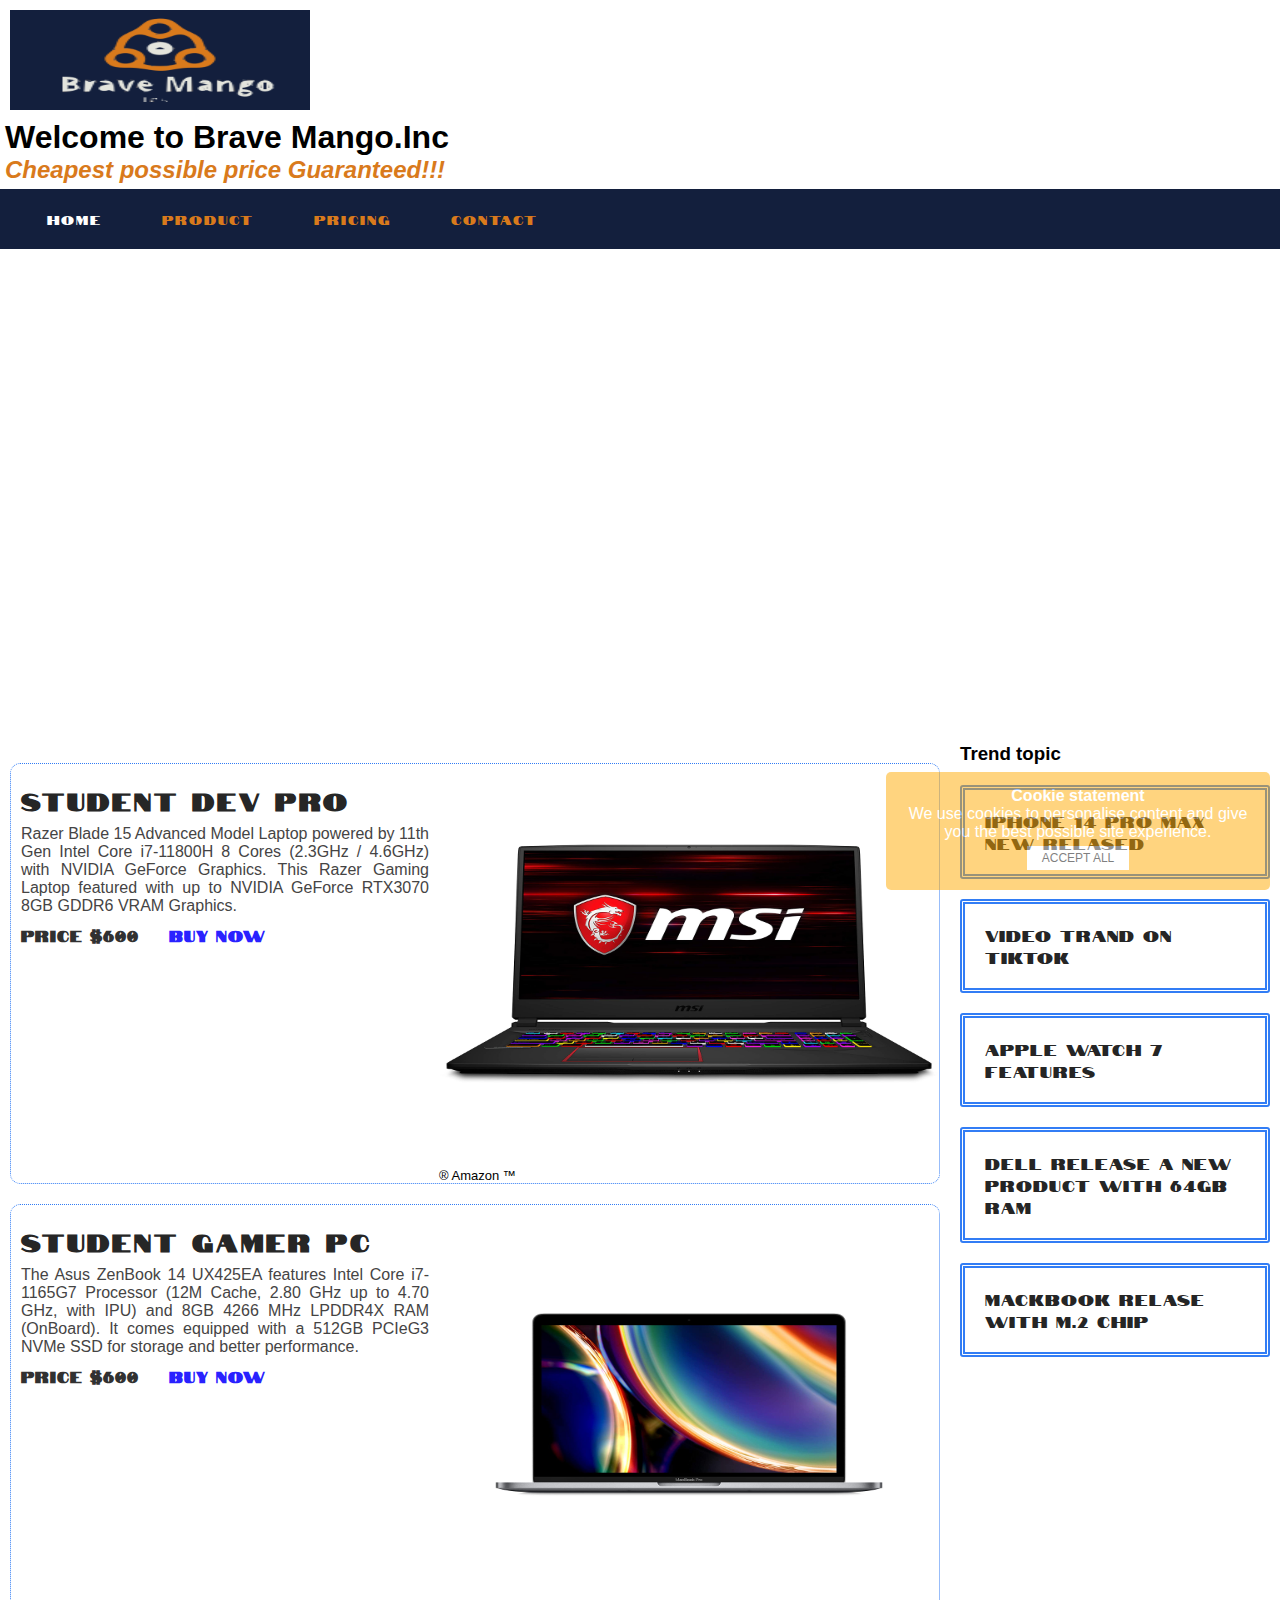
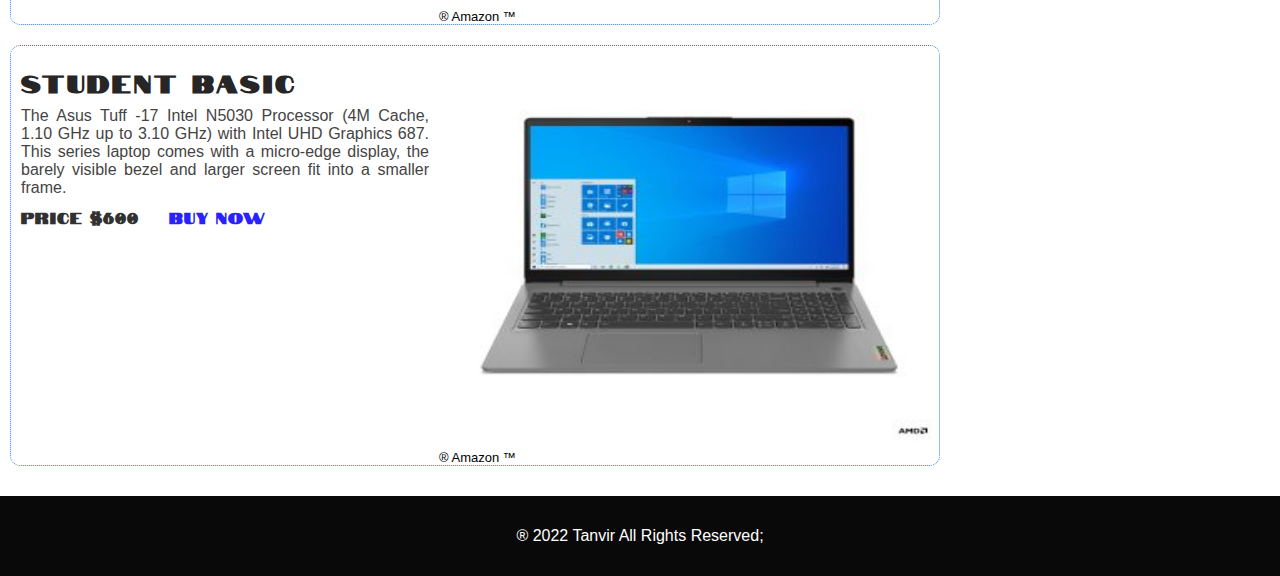
==== index.html @ c3cd5eb7 "Final" ====
<!DOCTYPE html>
<html lang="en">

<head>
    <meta charset="UTF-8">
    <meta http-equiv="X-UA-Compatible" content="IE=edge">
    <meta name="viewport" content="width=device-width, initial-scale=1.0">

    <meta name="keywords" content="computers,laptops,technology,software">
    <meta name="description"
        content="Welcome at the Brave Mango Inc. page. We selling computers in 3 categories. Brave Mango Inc. is founded in 2000 by 3 students. It all started, when many classmates ask advice about computers. After a few months they expend their business to deliver computers to companies and also to the students. Because our fixed cost are low and deliver many computers, we have the lowest prices.">
    <meta name="author" content="Tanvir">
    <title>Brave Mango.Inc</title>
    <link rel="icon" type="image/png" href="./img/favicon.png">
    <link rel="stylesheet" href="./css/style.css">

</head>

<body>
    <header>

        <a href="index.html">
            <img class="logo" src="./img/logo.png" alt="logo" title="JD IT.inc">
        </a>
        <h1>Welcome to Brave Mango.Inc</h1>
        <h2><em>Cheapest possible price Guaranteed!!!</em></h2>
    </header>
    <nav>
        <input type="checkbox" id="inputCheck">
        <label for="inputCheck" class="hamburgerIcon">
            <img src="./img/hamburger .png" alt="hamburgerIcon" title="hamburgerIcon">
        </label>
        <ul>
            <li>
                <a href="index.html" class="active">Home</a>
            </li>
            <li>
                <a href="product.html">Product</a>
            </li>
            <li>
                <a href="pricing.html">Pricing</a>
            </li>
            <li>
                <a href="contact.html">Contact</a>
            </li>
        </ul>

    </nav>
    <main>
        <aside class="upcoming-routes t-upcoming">
            <h3>Trend topic</h3>
            <ul>
                <li>
                    <a href="#">iPhone 14 pro max new relased</a>
                </li>
                <li>
                    <a href="#">Video trand on tiktok</a>
                </li>
                <li>
                    <a href="#">Apple watch 7 features</a>
                </li>
                <li>
                    <a href="#">Dell release a new product with 64gb ram</a>
                </li>
                <li>
                    <a href="#">Mackbook relase with m.2 chip</a>
                </li>
            </ul>
        </aside>
        <section class="promo-video">
            <video autoplay>
                <source src="./videos/production.mp4" type="video/mp4">
                <source src="./videos/production.ogg" type="video/ogg">
                Your browser does not support HTML5 video.
            </video>
        </section>


        <section class="article-container">

            <section class="articles">
                <article class="article-card">
                    <section class="article-content">
                        <h2>Student Dev Pro</h2>
                        <p class="description">Razer Blade 15 Advanced Model Laptop powered by 11th Gen Intel Core
                            i7-11800H 8 Cores (2.3GHz / 4.6GHz) with NVIDIA GeForce Graphics. This Razer Gaming Laptop
                            featured with up to NVIDIA GeForce RTX3070 8GB GDDR6 VRAM Graphics.
                        </p>
                        <footer>
                            <p>Price $600</p>
                            <a href="" target="_blank">Buy Now</a>
                        </footer>
                    </section>

                    <figure class="article-image">
                        <a href="" target="_blank">
                            <img src="./img/products/pc1.jpg" alt="Student Dev Pro" title="Student Dev Pro">
                        </a>
                        <figcaption>&reg; Amazon &trade;</figcaption>
                    </figure>
                </article>
                <article class="article-card">
                    <section class="article-content">
                        <h2>Student Gamer PC</h2>
                        <p class="description">The Asus ZenBook 14 UX425EA features Intel Core i7-1165G7 Processor (12M
                            Cache, 2.80 GHz up to 4.70 GHz, with IPU) and 8GB 4266 MHz LPDDR4X RAM (OnBoard). It comes
                            equipped with a 512GB PCIeG3 NVMe SSD for storage and better performance.
                        </p>
                        <footer>
                            <p>Price $600</p>
                            <a href="" target="_blank">Buy Now</a>
                        </footer>
                    </section>

                    <figure class="article-image">
                        <a href="" target="_blank">
                            <img src="./img/products/pc2.jpg" alt="Student Gamer PC" title="Student Gamer PC">
                        </a>
                        <figcaption>&reg; Amazon &trade;</figcaption>
                    </figure>
                </article>
                <article class="article-card">
                    <section class="article-content">
                        <h2>Student Basic</h2>
                        <p class="description">The Asus Tuff -17 Intel N5030 Processor (4M Cache, 1.10 GHz up to 3.10
                            GHz) with Intel UHD Graphics 687. This series laptop comes with a micro-edge display, the
                            barely visible bezel and larger screen fit into a smaller frame.
                        </p>
                        <footer>
                            <p>Price $600</p>
                            <a href="" target="_blank">Buy Now</a>
                        </footer>
                    </section>

                    <figure class="article-image">
                        <a href="" target="_blank">
                            <img src="./img/products/pc3.jpg" alt="Student Basic" title="Student Basic">
                        </a>
                        <figcaption>&reg; Amazon &trade;</figcaption>
                    </figure>
                </article>
            </section>
            <aside class="upcoming-routes b-upcoming">
                <h3>Trend topic</h3>
                <ul>
                    <li>
                        <a href="#">iPhone 14 pro max new relased</a>
                    </li>
                    <li>
                        <a href="#">Video trand on tiktok</a>
                    </li>
                    <li>
                        <a href="#">Apple watch 7 features</a>
                    </li>
                    <li>
                        <a href="#">Dell release a new product with 64gb ram</a>
                    </li>
                    <li>
                        <a href="#">Mackbook relase with m.2 chip</a>
                    </li>
                </ul>
            </aside>
        </section>


    </main>



    <section class="cookie">
        <strong>
            Cookie statement
        </strong>
        <p>
            We use cookies to personalise content and give you the best possible site experience.
        </p>
        <button>Accept All</button>
    </section>


    <footer class="footer">
        <p>
            &reg; 2022 Tanvir All Rights Reserved;
        </p>
    </footer>




</body>

</html>
---- css/style.css ----
/* global style start */
* {
  margin: 0;
  padding: 0;
  box-sizing: border-box;
  text-decoration: none;
}
body {
  font-family: Arial, Helvetica, sans-serif;
}

@font-face {
  font-family: "notable";
  src: url(../font/Notable-Regular.ttf);
}
/* global style end*/

/* common style start */
header {
  padding: 5px;
}

.logo {
  margin: 5px;
  width: 300px;
  height: 100px;
}

header h2 {
  color: #d97a1c;
}

nav {
  width: 100%;
  height: 60px;
  background-color: #131f3d;
  font-family: notable;
  font-size: 13px;
}

nav ul {
  padding: 0 20px;
}

nav ul li {
  display: inline-block;
  line-height: 60px;
  padding: 0 12px;
}

nav ul li a {
  padding: 7px 15px;
  border-radius: 2px;
  color: #d97a1c;
  letter-spacing: 2px;
  transition: 0.4s;
}

nav ul li a:hover {
  color: #ffffff;
  transition: 0.5s;
}

.active {
  padding: 7px 15px;
  border-radius: 2px;
  color: #ffffff;
  transition: 0.4s;
}
.hamburgerIcon {
  display: none;
  float: right;
  padding: 25px 10px 0 10px;
  cursor: pointer;
}

#inputCheck {
  display: none;
}

.footer {
  background-color: #0a0909;
  width: 100%;
  height: 80px;
  color: #ffffff;
  line-height: 80px;
  text-align: center;
}
.cookie {
  text-align: center;
  position: fixed;
  bottom: 0;
  right: 0;
  width: 30%;
  padding: 15px;
  margin: 10px;
  background-color: #fa0;
  color: #fff;
  opacity: 50%;
  border-radius: 5px;
  z-index: 10;
}

.cookie button {
  margin: 5px 0;
  padding: 5px 15px;
  background-color: #ffffff;
  color: #000000;
  text-transform: uppercase;
  cursor: pointer;
  font-size: 12px;
  border: none;
}

@media (max-width: 1279px) and (min-width: 481px) {
  nav ul {
    padding: 0 0px;
  }

  nav ul li {
    padding: 0 2px;
  }

  nav ul li a {
    padding: 7px 10px;
  }
  .cookies {
    width: 40%;
  }
}
@media (max-width: 480px) {
  header {
    margin: 5px;
    color: #ffffff;
    position: absolute;
    padding: 5px;
    max-width: 75%;
  }

  header h1 {
    font-size: 18px;
  }

  header h2 {
    font-size: 13px;
    color: #ffffff;
  }
  .logo {
    display: none;
  }

  .hamburgerIcon {
    display: block;
  }
  .hamburgerIcon img {
    width: 20px;
  }
  nav {
    height: 70px;
  }

  nav ul {
    background-color: #6539f3;
    border-radius: 0px 0 0 10px;
    position: absolute;
    z-index: 1;
    display: none;
    top: 4rem;
    right: -100%;
    width: 50%;
    transition: 0.5s;
    padding-left: 5%;
  }

  nav ul li a {
    font-size: 15px;
    color: #fff;
  }

  #inputCheck:checked ~ ul {
    right: 0;
    display: inline-grid;
  }
  .cookies {
    width: 70%;
  }
}
/* common style end */

/* home page start */

.promo-video video {
  width: 100%;
  height: 30rem;
  object-fit: cover;
}

.article-container {
  padding: 10px;
  display: flex;
  flex-direction: row;
  gap: 20px;
}

.articles {
  width: 75%;
}
.article-card {
  border: 1px dotted #327df5;
  border-radius: 10px;
  margin: 20px 0;
  display: flex;
}

.article-content {
  padding: 10px;
}
.article-content h2 {
  color: #262626;
  font-family: notable;
  letter-spacing: 3px;
  padding: 10px 0;
}
.article-content .description {
  color: #454444;
  font-size: 16px;
  text-align: justify;
}
.article-content footer {
  padding: 10px 0;
  display: flex;
  gap: 30px;
  font-size: 15px;
  letter-spacing: 1px;
  font-weight: 700;
  color: #313131;
  font-family: notable;
}

.article-content footer a {
  display: flex;
  color: #2922ff;
  text-transform: uppercase;
}

.article-content footer a:hover {
  color: #f37139;
  transition: 0.5s;
}

.article-image {
  text-align: left;
  width: 100%;
}
.article-image figcaption {
  font-size: 13px;
  font-weight: 300;
}

.article-image a img {
  width: 500px;
  height: 400px;
  border-radius: 0px 10px 0 0px;
}

.upcoming-routes {
  width: 25%;
}
.t-upcoming {
  display: none;
}
.upcoming-routes ul li {
  margin-top: 20px;
  border-width: 5px;
  border-style: double;
  border-color:#327df5;;
  width: 100%;
  padding: 20px;
  border-radius: 3px;
  list-style: none;
}
.upcoming-routes ul li a {
  font-family: notable;
  letter-spacing: 1px;
  font-weight: 300;
  color: #252525;
}

@media (max-width: 1279px) and (min-width: 481px) {
  .article-container {
    padding: 10px;
    flex-direction: column-reverse;
  }
  .articles {
    width: 100%;
  }

  .article-card {
    flex-direction: row-reverse;
  }

  .article-content {
    padding: 10px;
  }

  .article-image {
    text-align: left;
    width: 100%;
  }
  .article-image a img {
    border-radius: 10px 0px 0px 0px;
    width: 300px;
  }

  .upcoming-routes {
    width: 100%;
  }
  .b-upcoming {
    display: none;
  }
  .t-upcoming {
    display: block;
  }
}
@media (max-width: 480px) {
  .article-container {
    padding: 10px;
    flex-direction: column-reverse;
    gap: 20px;
  }

  .articles {
    width: 100%;
  }
  .article-card {
    margin: 20px 0;
    display: flex;
    flex-direction: column-reverse;
  }

  .article-content .description {
    font-size: 13px;
  }
  .article-content footer {
    font-size: 15px;
  }
  .article-image {
    text-align: right;
  }
  .article-image figcaption {
    font-size: 12px;
  }

  .article-image a img {
    border-radius: 10px 10px 0 0px;
  }

  .upcoming-routes {
    width: 100%;
  }
  .upcoming-routes ul li {
    margin-top: 10px;
    width: 100%;
    padding: 15px;
  }
}
/* home page end */

/* product page start */
.product-page {
  padding: 5px 10px;
}
.product-articles {
  display: grid;
  grid-gap: 20px;
  grid-template-areas:
    "article_2 article_1 article_3"
    "article_2 article_1 article_3"
    "article_5 article_1 article_3"
    "article_5 article_1 article_4"
    "article_5 article_1 article_4"
    "article_5 article_1 article_4"
    "article_5 article_6 article_6";
}

.product-articles article {
  height: 100%;
}
.product-articles article h2 {
  font-family: notable;
  font-size: 18px;
  letter-spacing: 2px;
  padding-bottom: 10px;
}
.product-articles article p {
  color: #272626;
  font-size: 16px;
  word-spacing: 2px;
  text-align: justify;
}

.product-articles article:nth-child(1) {
  grid-area: article_1;
}

.product-articles article:nth-child(2) {
  grid-area: article_2;
}

.product-articles article:nth-child(3) {
  grid-area: article_3;
  height: 100%;
}

.product-articles article:nth-child(4) {
  grid-area: article_4;
}

.product-articles article:nth-child(5) {
  grid-area: article_5;
}

.product-articles article:nth-child(6) {
  grid-area: article_6;
}
.aside-product {
  padding: 30px 0;
}
.aside-product h2 {
  font-family: notable;
  text-align: center;
  padding: 10px 0;
  letter-spacing: 2px;
  color: #ffae22;
}
.aside-products-box {
  display: grid;
  grid-template-columns: 1fr 1fr 1fr;
  grid-gap: 20px;
}
.aside-products-box li {
  list-style: none;
}
.aside-products-box li a img {
  width: 100%;
  border-radius: 10px;
}

@media (max-width: 1279px) and (min-width: 481px) {
  .product-articles {
    display: grid;
    grid-gap: 20px;
    grid-template-areas:
      "article_1 article_2"
      "article_1 article_2"
      "article_3 article_2"
      "article_3 article_5"
      "article_3 article_5"
      "article_3 article_5"
      "article_6 article_6";
  }

  .product-articles article p {
    font-size: 15px;
  }
  .product-articles article:nth-child(4) {
    display: none;
  }

  .aside-products-box {
    grid-template-columns: 1fr 1fr;
    grid-gap: 15px;
  }
  .aside-products-box li:nth-child(3) {
    display: none;
  }
}
@media (max-width: 480px) {
  .product-articles {
    grid-template-areas:
      "article_5"
      "article_3"
      "article_2"
      "article_1";
  }

  .product-articles article h2 {
    font-size: 16px;
    letter-spacing: 1px;
  }
  .product-articles article p {
    font-size: 14px;
    word-spacing: 1px;
  }
  .product-articles article:nth-child(4) {
    display: none;
  }
  .product-articles article:nth-child(6) {
    display: none;
  }

  .aside-product {
    padding: 30px 0;
  }

  .aside-products-box {
    grid-template-columns: 1fr;
  }
  .aside-products-box li:nth-child(3) {
    display: block;
  }
}
/* product page end */

/* pricing page start*/
.pricing-page {
  padding: 10px 5px;
}
.pricing-article h2 {
  color: #1e7297;
  font-family: notable;
  font-size: 18px;
  letter-spacing: 2px;
  padding-bottom: 5px;
}
.pricing-article p {
  color: #2a2a2a;
  font-weight: 300;
  text-align: justify;
}
.price-area-box {
  padding: 30px 0;
  display: grid;
  grid-template-columns: 3fr 1fr;
  grid-gap: 40px;
}
.pricing-table {
  margin: 40px 0;
}
table {
  width: 100%;
  border-collapse: collapse;
}

tr:nth-of-type(odd) {
  background: #a2a2a2;
}

th {
  background: #f300e3;
  color: #ffffff;
  font-weight: bold;
}

td,
th {
  padding: 10px;
  border: 1px solid #db03cd;
  text-align: left;
  font-size: 16px;
}
.source-data {
  font-size: 13px;
  font-weight: 300;
}
.price-page-aside h2 {
  font-family: notable;
  font-size: 16px;
  padding: 10px 0;
  letter-spacing: 1px;
  color: #00a80e;
}
.price-aside li {
  list-style: none;
  padding-bottom: 10px;
}
.price-aside li a img {
  border-radius: 5px;
  width: 100%;
  height: 300px;
}

@media (max-width: 1279px) and (min-width: 481px) {
  .pricing-article header h2 {
    font-size: 16px;
  }
  .price-area-box {
    padding: 30px 0;
    grid-template-columns: 1fr;
    grid-gap: 40px 0;
  }
  .pricing-table {
    margin: 40px 0;
  }
  table {
    width: 100%;
    border-collapse: collapse;
  }
  td,
  th {
    padding: 5px;
    font-size: 15px;
  }
  .price-aside {
    display: grid;
    grid-template-columns: 1fr 1fr;
    grid-gap: 10px;
  }
  .price-aside li:first-child {
    display: none;
  }
}
@media (max-width: 480px) {
  .pricing-article {
    display: none;
  }
  .price-area-box {
    padding: 20px 0;
    grid-template-columns: 1fr;
    grid-gap: 20px 0;
  }
  .pricing-table {
    margin: 0px 0;
  }
  table {
    width: 100%;
    border-collapse: collapse;
  }
  td,
  th {
    padding: 5px;
    font-size: 13px;
  }
  .price-aside {
    grid-template-columns: 1fr;
  }
  .price-aside li:first-child {
    display: block;
  }
}

/* pricing page end*/

/* contact page start */

.contact-page {
  padding: 10px 20px;
}

.contact-information h2 {
  font-family: notable;
  letter-spacing: 2px;
  color: #a82200;
  padding: 10px 0;
}
.address {
  font-weight: 700;
  font-size: 18px;
  text-transform: uppercase;
  padding: 10px 0;
  color: #a500a8;
}
.address span {
  font-weight: 400;
  color: #000000;
  text-transform: capitalize;
}
.open-hours {
  font-weight: 700;
  font-size: 18px;
  text-transform: uppercase;
  padding: 10px 0;
  color: #02cb45;
}
.contact-information ul {
  padding: 0 30px;
}

.contact-section {
  display: flex;
  gap: 50px;
  margin: 50px 0;
}

.contact-section .contact-form {
  width: 75%;
}

.contact-page-aside {
  width: 25%;
}
.contact-aside li a img {
  width: 100%;
}

.contact-page-aside h2 {
  font-family: notable;
  font-size: 15px;
  padding: 10px 0;
  letter-spacing: 1px;
  color: #461fe4;
}
.contact-aside li {
  list-style: none;
  padding-bottom: 10px;
}
.contact-aside li a img {
  border-radius: 5px;
  width: 100%;
}

.contact-form fieldset {
  padding: 20px;
}

.contact-form legend {
  padding: 10px;
  font-family: notable;
  font-size: 15px;
  letter-spacing: 1px;
  color: #a87800;
}

.group-row {
  display: flex;
}

.contact-form .group {
  width: 98%;
  margin: 10px;
}

.contact-form input,
textarea {
  padding: 10px;
  border: 1px solid #000000;
  border-radius: 4px;
  width: 100%;
}
.contact-form .group input[type="submit"] {
  border: none;
  background-color: #a87800;
  font-weight: 700;
  cursor: pointer;
  color: #ffffff;
  text-transform: uppercase;
}
.contact-form .group input[type="submit"]:hover {
  border: none;
  background-color: #c2b202;
  color: #0a0a0a;
  transition: 0.3s;
}
@media (max-width: 1279px) and (min-width: 481px) {
  .contact-section {
    gap: 20px;
    margin: 20px 0;
  }

  .contact-page-aside h2 {
    font-size: 14px;
  }

  .contact-form fieldset {
    padding: 10px;
  }

  .contact-form legend {
    padding: 5px;
    font-size: 13px;
  }
  .group-row {
    display: block;
  }
}

@media (max-width: 480px) {
  .contact-page {
    padding: 10px 20px;
  }

  .contact-information h2 {
    font-family: notable;
    letter-spacing: 2px;
    color: #00a87e;
    padding: 10px 0;
    font-size: 18px;
  }
  .address {
    font-weight: 700;
    font-size: 18px;
    text-transform: uppercase;
    padding: 10px 0;
  }
  .address span {
    font-weight: 400;
    text-transform: capitalize;
  }
  .open-hours {
    font-weight: 700;
    font-size: 18px;
    text-transform: uppercase;
    padding: 10px 0;
  }
  .contact-information ul {
    padding: 0 30px;
  }
  .contact-section {
    display: block;
    margin: 10px 0;
  }
  .contact-section .contact-form {
    width: 100%;
  }
  .contact-page-aside {
    width: 100%;
  }
  .contact-page-aside h2 {
    font-size: 12px;
  }
  .contact-form fieldset {
    padding: 10px;
  }
  .contact-form legend {
    padding: 2px;
    font-size: 12px;
  }
  .group-row {
    display: block;
  }
  .contact-form .group {
    width: 100%;
    margin: 0px;
  }
}
/* contact page end */
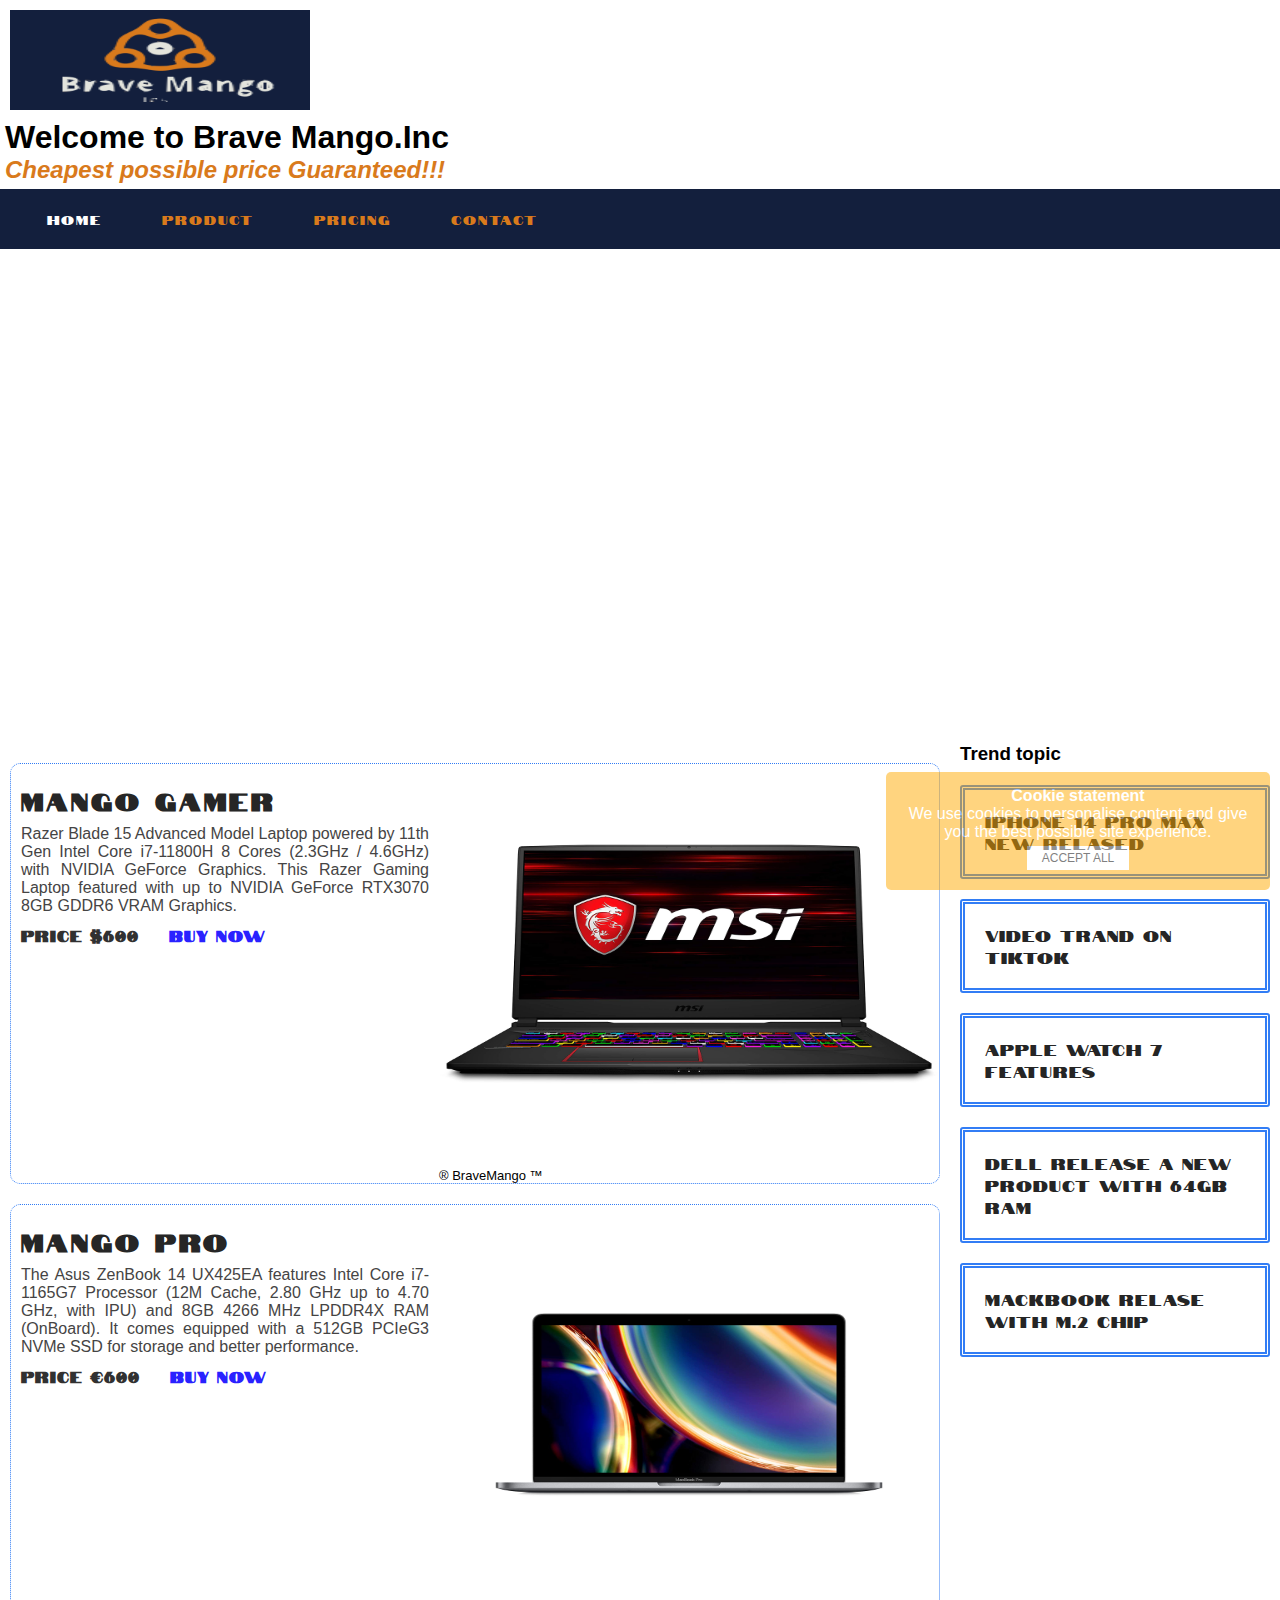
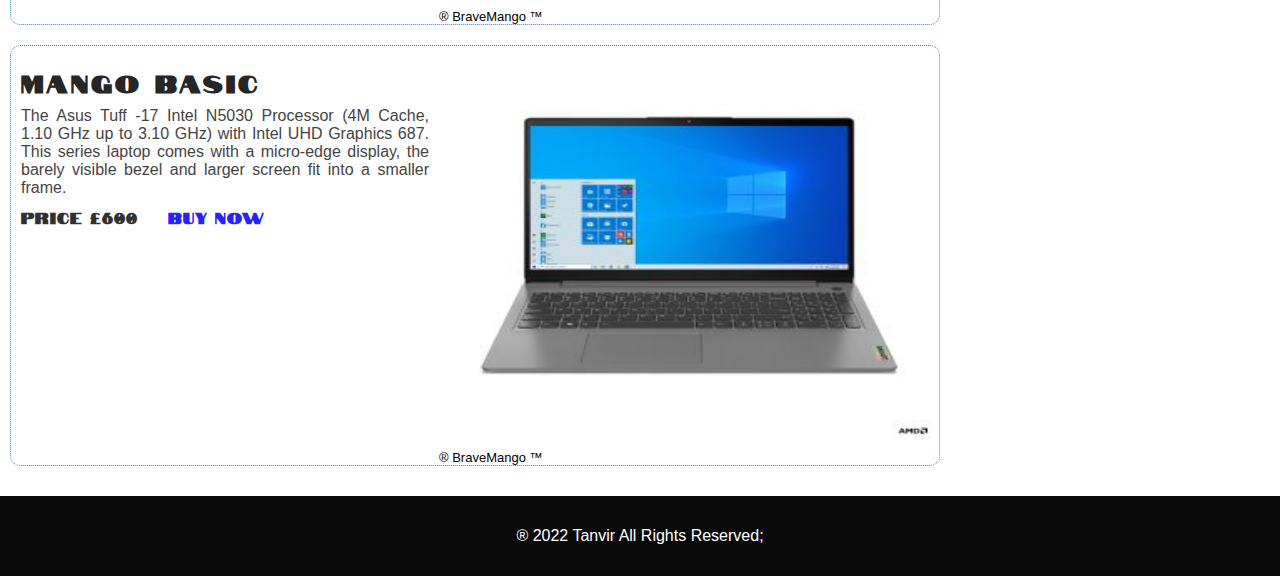
==== commit 7f40a961: "final 2" ====
--- a/index.html
+++ b/index.html
@@ -8,7 +8,11 @@
 
     <meta name="keywords" content="computers,laptops,technology,software">
     <meta name="description"
-        content="Welcome at the Brave Mango Inc. page. We selling computers in 3 categories. Brave Mango Inc. is founded in 2000 by 3 students. It all started, when many classmates ask advice about computers. After a few months they expend their business to deliver computers to companies and also to the students. Because our fixed cost are low and deliver many computers, we have the lowest prices.">
+        content="Welcome at the Brave Mango Inc. page. We selling computers in 3 categories.
+         Brave Mango Inc. is founded in 2000 by 3 students. It all started, when many classmates
+         ask advice about computers. After a few months they expend their business to deliver
+          computers to companies and also to the students. Because our fixed cost are low and 
+          deliver many computers, we have the lowest prices.">
     <meta name="author" content="Tanvir">
     <title>Brave Mango.Inc</title>
     <link rel="icon" type="image/png" href="./img/favicon.png">
@@ -20,7 +24,7 @@
     <header>
 
         <a href="index.html">
-            <img class="logo" src="./img/logo.png" alt="logo" title="JD IT.inc">
+            <img class="logo" src="./img/logo.png" alt="logo" title="BraveMango.inc">
         </a>
         <h1>Welcome to Brave Mango.Inc</h1>
         <h2><em>Cheapest possible price Guaranteed!!!</em></h2>
@@ -52,26 +56,42 @@
             <ul>
                 <li>
                     <a href="#">iPhone 14 pro max new relased</a>
-                </li>
+                
+                </li>
+                
                 <li>
                     <a href="#">Video trand on tiktok</a>
-                </li>
+                
+                </li>
+                
                 <li>
                     <a href="#">Apple watch 7 features</a>
-                </li>
+                
+                </li>
+                
                 <li>
                     <a href="#">Dell release a new product with 64gb ram</a>
-                </li>
+                
+                </li>
+                
                 <li>
                     <a href="#">Mackbook relase with m.2 chip</a>
-                </li>
+                
+                </li>
+            
             </ul>
+        
         </aside>
+        
         <section class="promo-video">
+            
             <video autoplay>
+                
                 <source src="./videos/production.mp4" type="video/mp4">
+                
                 <source src="./videos/production.ogg" type="video/ogg">
                 Your browser does not support HTML5 video.
+            
             </video>
         </section>
 
@@ -79,64 +99,78 @@
         <section class="article-container">
 
             <section class="articles">
+                
                 <article class="article-card">
+                    
                     <section class="article-content">
-                        <h2>Student Dev Pro</h2>
+                        
+                        <h2>Mango Gamer</h2>
+                        
                         <p class="description">Razer Blade 15 Advanced Model Laptop powered by 11th Gen Intel Core
                             i7-11800H 8 Cores (2.3GHz / 4.6GHz) with NVIDIA GeForce Graphics. This Razer Gaming Laptop
                             featured with up to NVIDIA GeForce RTX3070 8GB GDDR6 VRAM Graphics.
                         </p>
+                        
                         <footer>
+                            
                             <p>Price $600</p>
+                            
                             <a href="" target="_blank">Buy Now</a>
+                        
                         </footer>
+                    
                     </section>
 
                     <figure class="article-image">
+                        
                         <a href="" target="_blank">
-                            <img src="./img/products/pc1.jpg" alt="Student Dev Pro" title="Student Dev Pro">
+                            
+                            <img src="./img/products/pc1.jpg" alt="Mango Gamer" title="Mango Gamer">
+                        
                         </a>
-                        <figcaption>&reg; Amazon &trade;</figcaption>
+                        
+                        <figcaption>&reg; BraveMango &trade;</figcaption>
+                    
                     </figure>
                 </article>
                 <article class="article-card">
                     <section class="article-content">
-                        <h2>Student Gamer PC</h2>
+                        <h2>Mango Pro</Prog></h2>
                         <p class="description">The Asus ZenBook 14 UX425EA features Intel Core i7-1165G7 Processor (12M
                             Cache, 2.80 GHz up to 4.70 GHz, with IPU) and 8GB 4266 MHz LPDDR4X RAM (OnBoard). It comes
                             equipped with a 512GB PCIeG3 NVMe SSD for storage and better performance.
                         </p>
                         <footer>
-                            <p>Price $600</p>
+                            <p>Price €600</p>
                             <a href="" target="_blank">Buy Now</a>
                         </footer>
                     </section>
 
                     <figure class="article-image">
                         <a href="" target="_blank">
-                            <img src="./img/products/pc2.jpg" alt="Student Gamer PC" title="Student Gamer PC">
+                            <img src="./img/products/pc2.jpg" alt="Mango Pro" title="Mango Pro">
                         </a>
-                        <figcaption>&reg; Amazon &trade;</figcaption>
+                        <figcaption>&reg; BraveMango &trade;</figcaption>
                     </figure>
                 </article>
                 <article class="article-card">
                     <section class="article-content">
-                        <h2>Student Basic</h2>
+                        <h2>Mango Basic</h2>
                         <p class="description">The Asus Tuff -17 Intel N5030 Processor (4M Cache, 1.10 GHz up to 3.10
                             GHz) with Intel UHD Graphics 687. This series laptop comes with a micro-edge display, the
                             barely visible bezel and larger screen fit into a smaller frame.
                         </p>
                         <footer>
-                            <p>Price $600</p>
+                            <p>Price £600</p>
                             <a href="" target="_blank">Buy Now</a>
                         </footer>
                     </section>
 
                     <figure class="article-image">
                         <a href="" target="_blank">
-                            <img src="./img/products/pc3.jpg" alt="Student Basic" title="Student Basic">
+                            <img src="./img/products/pc3.jpg" alt="Mango Basic" title="Mango Basic">
                         </a>
-                        <figcaption>&reg; Amazon &trade;</figcaption>
+                        <figcaption>&reg; BraveMango &trade;</figcaption>
                     </figure>
                 </article>
             </section>
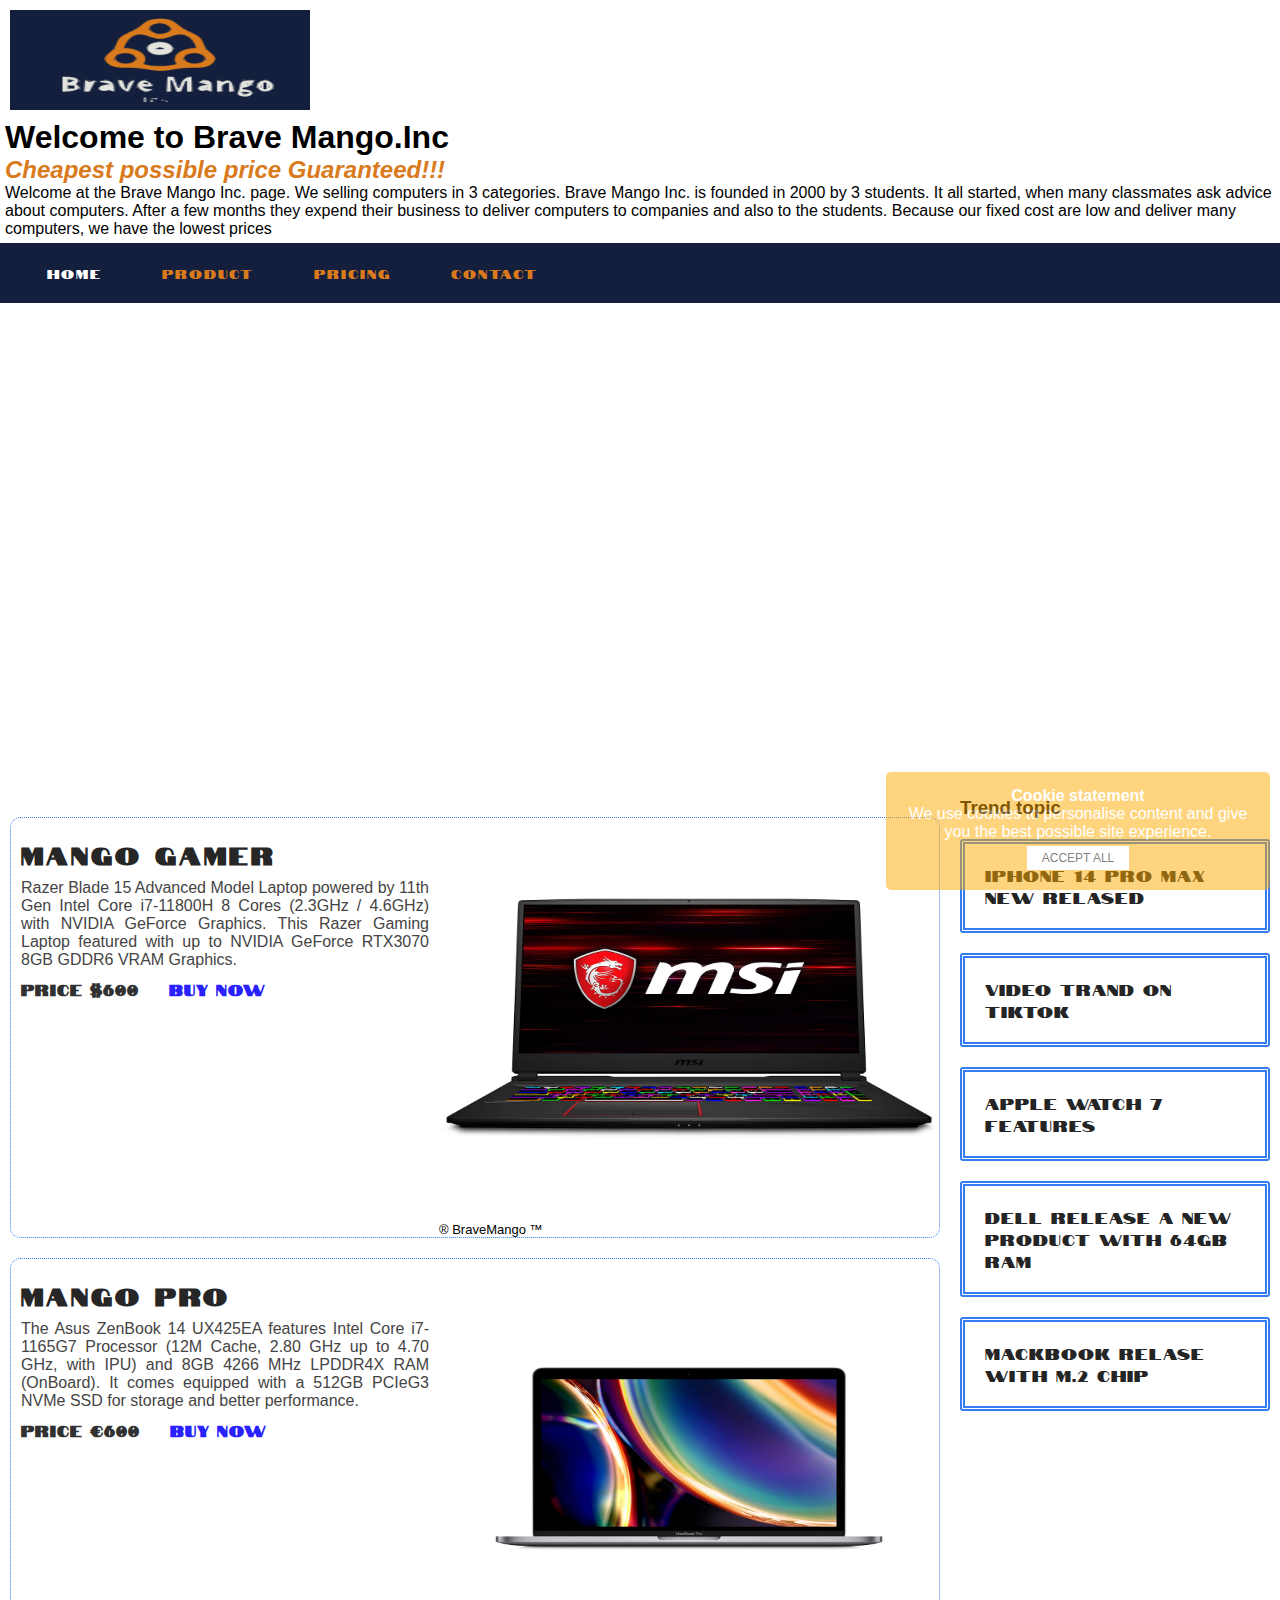
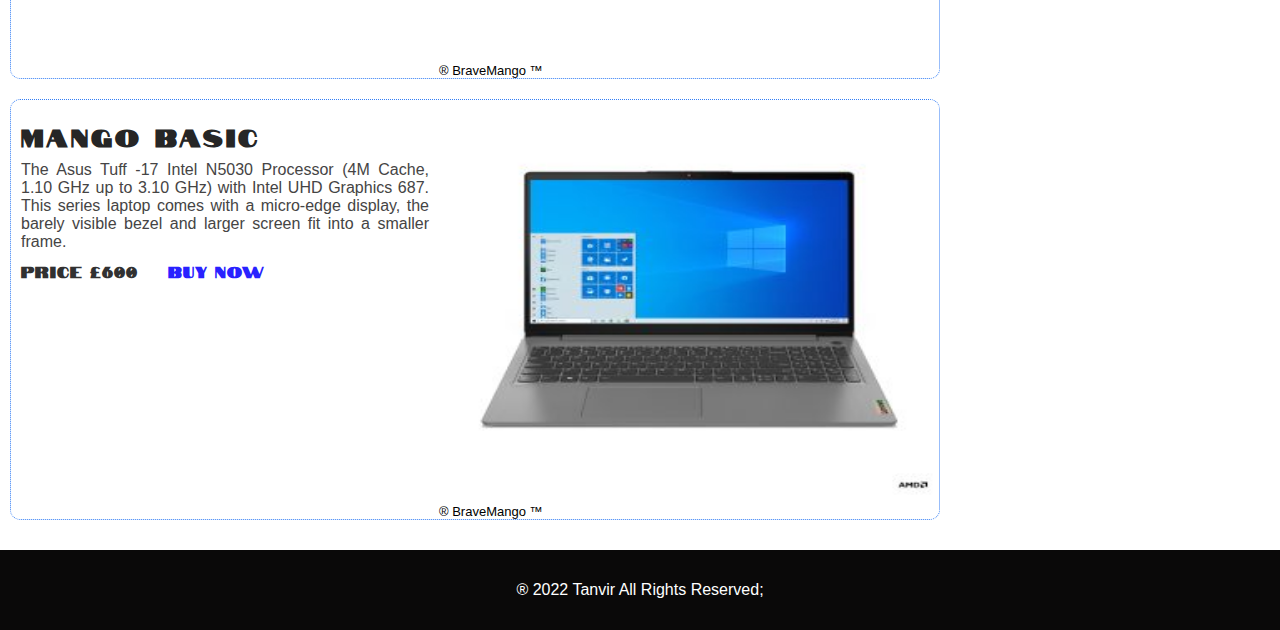
==== commit 01c5cb50: "Final5" ====
--- a/index.html
+++ b/index.html
@@ -28,6 +28,11 @@
         </a>
         <h1>Welcome to Brave Mango.Inc</h1>
         <h2><em>Cheapest possible price Guaranteed!!!</em></h2>
+        <p>Welcome at the Brave Mango Inc. page. We selling computers in 3 categories.
+            Brave Mango Inc. is founded in 2000 by 3 students. It all started, when many classmates
+            ask advice about computers. After a few months they expend their business to deliver
+            computers to companies and also to the students. Because our fixed cost are low and 
+            deliver many computers, we have the lowest prices</p>
     </header>
     <nav>
         <input type="checkbox" id="inputCheck">
@@ -85,7 +90,7 @@
         
         <section class="promo-video">
             
-            <video autoplay>
+            <video autoplay muted>
                 
                 <source src="./videos/production.mp4" type="video/mp4">
                 
@@ -132,8 +137,11 @@
                         <figcaption>&reg; BraveMango &trade;</figcaption>
                     
                     </figure>
+                
                 </article>
+                
                 <article class="article-card">
+                    
                     <section class="article-content">
                         <h2>Mango Pro</Prog></h2>
                         <p class="description">The Asus ZenBook 14 UX425EA features Intel Core i7-1165G7 Processor (12M
--- a/css/style.css
+++ b/css/style.css
@@ -387,9 +387,9 @@
   height: 100%;
 }
 .product-articles article h2 {
-  font-family: notable;
-  font-size: 18px;
-  letter-spacing: 2px;
+  font-weight: bold;
+  font-size: 28px;
+  letter-spacing: 1px;
   padding-bottom: 10px;
 }
 .product-articles article p {
@@ -440,6 +440,9 @@
 }
 .aside-products-box li {
   list-style: none;
+  font-size: 15px;
+  font-family: notable;
+  text-align: center;
 }
 .aside-products-box li a img {
   width: 100%;
@@ -573,6 +576,10 @@
 .price-aside li {
   list-style: none;
   padding-bottom: 10px;
+  font-size: 15px;
+  font-family: notable;
+  text-align: center;
+
 }
 .price-aside li a img {
   border-radius: 5px;
@@ -703,6 +710,9 @@
 .contact-aside li {
   list-style: none;
   padding-bottom: 10px;
+  font-size: 15px;
+  font-family: notable;
+  text-align: center;
 }
 .contact-aside li a img {
   border-radius: 5px;
